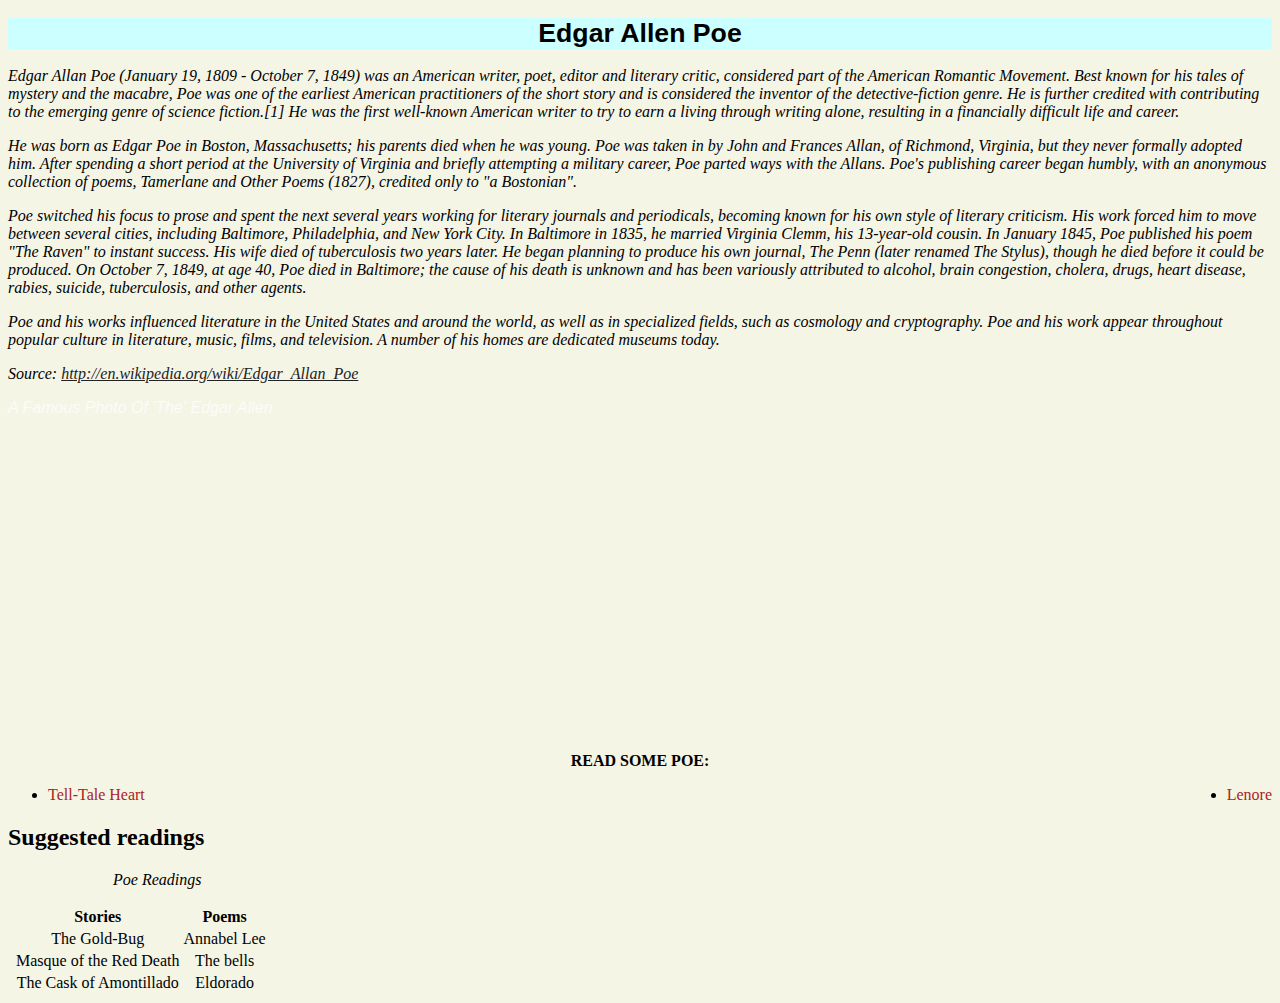
==== poe.html @ b42d347f "Add files via upload" ====
<!DOCTYPE html>

<html lang="en">
<head>
<meta charset="utf-8">
<meta name="author" content="John Smith">
<meta name="description" content="A sampling of Edgar Allen Poe">
<meta name="keywords" content="Edgar Allen Poe, short story, poem, American poetry, American prose">
<link href="style.css" rel="stylesheet" type="text/css"> 
<title>Edgar Allen Poe Sample Page</title>
</head>

<body>

<nav>
    <h1 class="header">Edgar Allen Poe</h1>
</nav>




<p>Edgar Allan Poe (January 19, 1809 - October 7, 1849) was an American writer, poet, editor and literary critic, considered part of the American Romantic Movement. Best known for his tales of mystery and the macabre, Poe was one of the earliest American practitioners of the short story and is considered the inventor of the detective-fiction genre. He is further credited with contributing to the emerging genre of science fiction.[1] He was the first well-known American writer to try to earn a living through writing alone, resulting in a financially difficult life and career.</p>

<p>He was born as Edgar Poe in Boston, Massachusetts; his parents died when he was young. Poe was taken in by John and Frances Allan, of Richmond, Virginia, but they never formally adopted him. After spending a short period at the University of Virginia and briefly attempting a military career, Poe parted ways with the Allans. Poe's publishing career began humbly, with an anonymous collection of poems, Tamerlane and Other Poems (1827), credited only to "a Bostonian".</p>

<p>Poe switched his focus to prose and spent the next several years working for literary journals and periodicals, becoming known for his own style of literary criticism. His work forced him to move between several cities, including Baltimore, Philadelphia, and New York City. In Baltimore in 1835, he married Virginia Clemm, his 13-year-old cousin. In January 1845, Poe published his poem "The Raven" to instant success. His wife died of tuberculosis two years later. He began planning to produce his own journal, The Penn (later renamed The Stylus), though he died before it could be produced. On October 7, 1849, at age 40, Poe died in Baltimore; the cause of his death is unknown and has been variously attributed to alcohol, brain congestion, cholera, drugs, heart disease, rabies, suicide, tuberculosis, and other agents.</p>

<p>Poe and his works influenced literature in the United States and around the world, as well as in specialized fields, such as cosmology and cryptography. Poe and his work appear throughout popular culture in literature, music, films, and television. A number of his homes are dedicated museums today.</p>

<p>Source: <a href="http://en.wikipedia.org/wiki/Edgar_Allan_Poe" target="_blank">http://en.wikipedia.org/wiki/Edgar_Allan_Poe</a></p>



<div class="img">
    <p>a famous photo of 'The' Edgar Allen</p>
    <br><br><br><br><br><br><br><br><br><br><br><br><br><br><br><br><br>
</div>


<div class="poems">
    <h2>Read some Poe:</h2>
    <ul>
        <li><a href="works/tell-tale-heart.html">Tell-Tale Heart</a></li>
        <li><a href="works/lenore.html">Lenore</a></li>
    </ul>
</div>
<footer>

    <h2>Suggested readings</h2>
    <p>Poe Readings</p>
    <table>
    
    <tr><th>Stories</th><th>Poems</th></tr>
    <tr><td>The Gold-Bug</td><td>Annabel Lee</td></tr>
    <tr><td>Masque of the Red Death</td><td>The bells</td></tr>
    <tr><td>The Cask of Amontillado</td><td>Eldorado</td></tr>
    </table>

</footer>

</body>
</html>
---- style.css ----
body{
  background-color: rgb(245, 245, 230);
}

/* this is a name selector */
nav{
  background-color: rgb(204, 255, 255);
  text-align: center;
  font-family: 'Gill Sans', 'Gill Sans MT', Calibri, 'Trebuchet MS', sans-serif;
  font-size: smaller;
  
}

p{
 
  font-family: Cambria, Cochin, Georgia, Times, 'Times New Roman', serif;
  font-style: italic;
  a{
    color: rgb(34, 34, 34);
    &:hover{
      font-weight: bold;
    }
  }
}

/* this is a class selector */
.img{
  background-image: url("images/Edgar-Allan-Poe.webp");
  background-repeat: no-repeat;
  p{
    color: rgb(252, 252, 249);
    text-transform: capitalize;
    font-family:'Trebuchet MS', 'Lucida Sans Unicode', 'Lucida Grande', 'Lucida Sans', Arial, sans-serif ;
  }
  
 
}

.poems{
  h2{
    text-transform: uppercase;
    text-decoration: dotted;
    font-size: medium;
    text-align: center;
  }
  ul{
    a{
      text-decoration: none;
      color: rgb(172, 35, 35);
      &:hover{
        font-weight: bold;
      }
    }
    display: flex;
    justify-content: space-between;
  }
}

footer{
    p{
      padding-left: 5px;
      margin-left: 100px;
    }

  table{
    text-align: center;
    padding-left: 5px;
  }


}
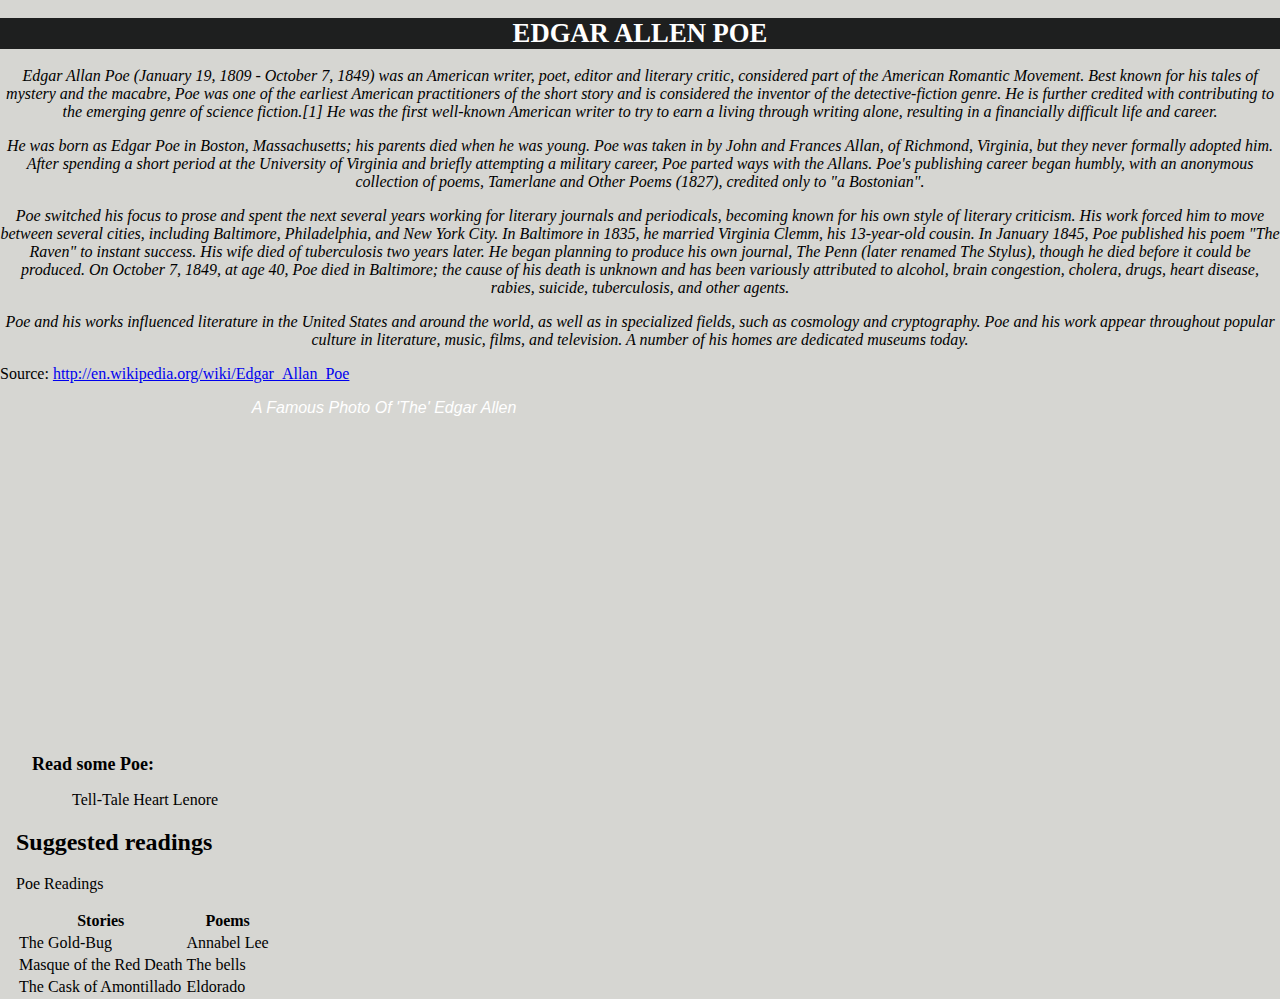
==== commit 9c0fcdc7: "Update poe.html" ====
--- a/poe.html
+++ b/poe.html
@@ -18,14 +18,19 @@
 
 
 
+<div>
 
-<p>Edgar Allan Poe (January 19, 1809 - October 7, 1849) was an American writer, poet, editor and literary critic, considered part of the American Romantic Movement. Best known for his tales of mystery and the macabre, Poe was one of the earliest American practitioners of the short story and is considered the inventor of the detective-fiction genre. He is further credited with contributing to the emerging genre of science fiction.[1] He was the first well-known American writer to try to earn a living through writing alone, resulting in a financially difficult life and career.</p>
 
-<p>He was born as Edgar Poe in Boston, Massachusetts; his parents died when he was young. Poe was taken in by John and Frances Allan, of Richmond, Virginia, but they never formally adopted him. After spending a short period at the University of Virginia and briefly attempting a military career, Poe parted ways with the Allans. Poe's publishing career began humbly, with an anonymous collection of poems, Tamerlane and Other Poems (1827), credited only to "a Bostonian".</p>
+    <p>Edgar Allan Poe (January 19, 1809 - October 7, 1849) was an American writer, poet, editor and literary critic, considered part of the American Romantic Movement. Best known for his tales of mystery and the macabre, Poe was one of the earliest American practitioners of the short story and is considered the inventor of the detective-fiction genre. He is further credited with contributing to the emerging genre of science fiction.[1] He was the first well-known American writer to try to earn a living through writing alone, resulting in a financially difficult life and career.</p>
 
-<p>Poe switched his focus to prose and spent the next several years working for literary journals and periodicals, becoming known for his own style of literary criticism. His work forced him to move between several cities, including Baltimore, Philadelphia, and New York City. In Baltimore in 1835, he married Virginia Clemm, his 13-year-old cousin. In January 1845, Poe published his poem "The Raven" to instant success. His wife died of tuberculosis two years later. He began planning to produce his own journal, The Penn (later renamed The Stylus), though he died before it could be produced. On October 7, 1849, at age 40, Poe died in Baltimore; the cause of his death is unknown and has been variously attributed to alcohol, brain congestion, cholera, drugs, heart disease, rabies, suicide, tuberculosis, and other agents.</p>
+    <p>He was born as Edgar Poe in Boston, Massachusetts; his parents died when he was young. Poe was taken in by John and Frances Allan, of Richmond, Virginia, but they never formally adopted him. After spending a short period at the University of Virginia and briefly attempting a military career, Poe parted ways with the Allans. Poe's publishing career began humbly, with an anonymous collection of poems, Tamerlane and Other Poems (1827), credited only to "a Bostonian".</p>
 
-<p>Poe and his works influenced literature in the United States and around the world, as well as in specialized fields, such as cosmology and cryptography. Poe and his work appear throughout popular culture in literature, music, films, and television. A number of his homes are dedicated museums today.</p>
+    <p>Poe switched his focus to prose and spent the next several years working for literary journals and periodicals, becoming known for his own style of literary criticism. His work forced him to move between several cities, including Baltimore, Philadelphia, and New York City. In Baltimore in 1835, he married Virginia Clemm, his 13-year-old cousin. In January 1845, Poe published his poem "The Raven" to instant success. His wife died of tuberculosis two years later. He began planning to produce his own journal, The Penn (later renamed The Stylus), though he died before it could be produced. On October 7, 1849, at age 40, Poe died in Baltimore; the cause of his death is unknown and has been variously attributed to alcohol, brain congestion, cholera, drugs, heart disease, rabies, suicide, tuberculosis, and other agents.</p>
+
+
+
+    <p>Poe and his works influenced literature in the United States and around the world, as well as in specialized fields, such as cosmology and cryptography. Poe and his work appear throughout popular culture in literature, music, films, and television. A number of his homes are dedicated museums today.</p>
+</div>
 
 <p>Source: <a href="http://en.wikipedia.org/wiki/Edgar_Allan_Poe" target="_blank">http://en.wikipedia.org/wiki/Edgar_Allan_Poe</a></p>
 
@@ -59,4 +64,4 @@
 </footer>
 
 </body>
-</html>+</html>
--- a/style.css
+++ b/style.css
@@ -1,72 +1,80 @@
-
 body{
-  background-color: rgb(245, 245, 230);
+  background-color: rgb(214, 214, 210);
+  margin: 0;
+  padding: 0;
 }
 
 /* this is a name selector */
 nav{
-  background-color: rgb(204, 255, 255);
+  background-color: rgb(30, 31, 31);
   text-align: center;
   font-family: 'Gill Sans', 'Gill Sans MT', Calibri, 'Trebuchet MS', sans-serif;
   font-size: smaller;
   
 }
 
-p{
- 
+h1{
+  color: rgb(255, 255, 255);
+  text-transform: uppercase;
   font-family: Cambria, Cochin, Georgia, Times, 'Times New Roman', serif;
+}
+
+div p{
   font-style: italic;
-  a{
-    color: rgb(34, 34, 34);
-    &:hover{
-      font-weight: bold;
-    }
-  }
+  text-align: center;
+
 }
 
 /* this is a class selector */
 .img{
   background-image: url("images/Edgar-Allan-Poe.webp");
   background-repeat: no-repeat;
-  p{
-    color: rgb(252, 252, 249);
-    text-transform: capitalize;
-    font-family:'Trebuchet MS', 'Lucida Sans Unicode', 'Lucida Grande', 'Lucida Sans', Arial, sans-serif ;
+  background-position: right;
+  background-size: cover;
+  width: 60%;
+  height: 60%;
+}
+
+/* this affects paragraph only inside this class img */
+.img p{
+  font-family: 'Lucida Sans', 'Lucida Sans Regular', 'Lucida Grande', 'Lucida Sans Unicode', Geneva, Verdana, sans-serif;
+  color: rgb(255, 255, 255);
+  text-transform: capitalize;
+  
+  
+}
+
+p a{
+  &&:hover{
+    font-weight: bold;
   }
-  
- 
 }
 
 .poems{
-  h2{
-    text-transform: uppercase;
-    text-decoration: dotted;
-    font-size: medium;
-    text-align: center;
-  }
-  ul{
-    a{
-      text-decoration: none;
-      color: rgb(172, 35, 35);
-      &:hover{
-        font-weight: bold;
-      }
-    }
-    display: flex;
-    justify-content: space-between;
-  }
+  padding-left: 2em;
+
 }
 
+.poems h2{
+  font-size:large;
+}
+
+ul li{
+  display: inline-block;
+  
+  
+}
+
+li a{
+  text-decoration: none;
+  color: black;
+  &&:hover{
+    font-weight: bold;
+    color: rgb(43, 56, 66);
+    
+  }
+ 
+}
 footer{
-    p{
-      padding-left: 5px;
-      margin-left: 100px;
-    }
-
-  table{
-    text-align: center;
-    padding-left: 5px;
-  }
-
-
-}+  padding-left: 1em;
+}
